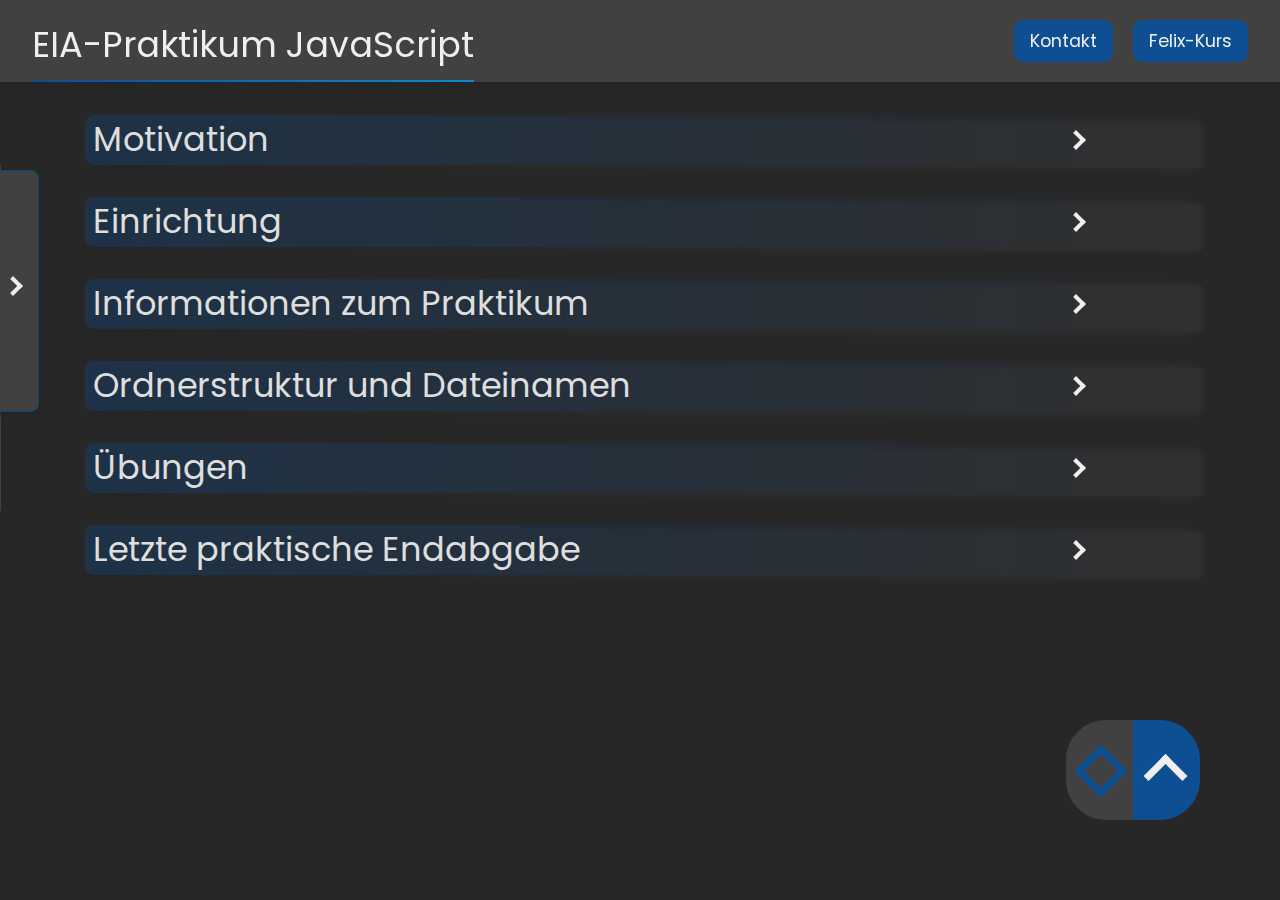
==== index_old.html @ 0e5b2df9 "WIP: change to js" ====
<!DOCTYPE html>
<html lang="de">

<head>
   <meta charset="UTF-8">
   <meta http-equiv="X-UA-Compatible" content="IE=edge">
   <meta name="viewport" content="width=device-width, initial-scale=1.0">
   <link rel="stylesheet" href="https://cdn.jsdelivr.net/npm/bootstrap@4.0.0/dist/css/bootstrap.min.css"
      integrity="sha384-Gn5384xqQ1aoWXA+058RXPxPg6fy4IWvTNh0E263XmFcJlSAwiGgFAW/dAiS6JXm" crossorigin="anonymous">
   <link rel="stylesheet" href="./css/utility.css">
   <link rel="stylesheet" href="./css/normalizer.css">
   <link rel="stylesheet" href="./css/style.css">
   <link rel="stylesheet" href="./css/fonts.css">
   <link rel="stylesheet" href="./css/media.css">
   <script src="main.js" defer></script>
   <title>EIA1 Praktikum</title>
</head>

<body>
   <header>
      <div class="header">
         <a id="title">
            <h1>EIA-Praktikum JavaScript</h1>
         </a>
         <div>
            <a class="header_a mr-1" href="./info.html"><button class="btn btn-primary">Kontakt</button></a>
            <a class="header_a"
               href="https://felix.hs-furtwangen.de/url/RepositoryEntry/7733251"
               target="_blank"><button class="btn btn-primary">Felix-Kurs</button></a>
         </div>
      </div>

      <nav>
         <ul class="navList">
            <div id="sideNavBtn">
               <span></span>
            </div>
            <li>
               <a class="navlink" id="motivationNav">Motivation</a>
            <li>
               <a class="navlink" id="introductionNav">Einrichtung</a>
               <ul class="subList">
                  <li>
                     <a class="navlink" id="vscNav">Visual Studio Code</a>
                  </li>
                  <li>
                     <a class="navlink" id="githubNav">Github</a>
                  </li>
                  <li>
                     <a class="navlink" id="gitNav"> Git</a>
                  </li>
               </ul>
            </li>
            <li>
               <a class="navlink" id="practicalNav"> Praktikum</a>
               <ul class="subList">
                  <li>
                     <a class="navlink" id="evaluationNav"> Bewertung</a>
                  </li>
                  <li>
                     <a class="navlink" id="subissionNav"> Abgabe</a>
                  </li>
                  <li>
                     <a class="navlink" id="teamworkNav"> Teamwork</a>
                  </li>
               </ul>
            </li>
            <li>
               <a class="navlink" id="filesNav">Ordnerstruktur</a>
            <li>
            <li>
               <a class="navlink" id="practiceNav">Übung(en)</a>
            <li>
            <li>
               <a class="navlink" id="examNav">Letzte Endabgabe</a>
            <li>
         </ul>
      </nav>
   </header>

   <main>
      <div class="container">

         <!------------------------------------------------------------- why --------------------------------------------------------------------->
         <h2 id="motivation" class="contentHeader topic__header accordion">Motivation<span class="arrow right"></span>
         </h2>
         <div class="panel">
            <div class="overflow-hidden">
               <p class="mb-5">Die Frage warum Personen die Medienkonzeption studieren denn auch programmieren lernen,
                  gehört zu den häufigsten Fragen. <br>
                  Obwohl alleine die Inhalte völlig ausreichend sind dies zu begründen - da Sie sich dazu entschlossen
                  haben in einem
                  digitale Beruf die Postition anzustreben, die später grundsätzlich über die Umsetzung bestimmt und Sie
                  somit auch die Inhalte zumindest kennen sollten - möchte ich hier vor allem einen anderen Aspekt
                  ansprechen, und zwar die Begeisterung davon Geschichten zu erzählen.<br> <br>
                  Das Geschichten erzählen liegt im Blut der meisten von uns, egal ob nun Studierender oder nicht. Die
                  Art der Geschichte ist zumeist nur sehr unterschiedlich, und das ist auch sehr gut so. <br>
                  Während der Begriff des Künstlers sehr offen ist, haben viele von uns das Verlangen Dinge zu
                  erschaffen. Die Begeisterung wenn etwas so funktioniert wie es soll, das schreiben eines Buches
                  welches andere Menschen begeistert, die Produktion von Musik die Emotionen und Gefühle zum Ausdruck
                  bringt. Ein spannender Film der z.B.: Misstände aufzeigt, oder einfach nur unterhält, oder ein Spiel
                  welches die Menschen fordert und dazu aufruft immer besser in dem zu werden, was sie tun. <br> Das
                  alles
                  sind Geschichten die erzählt werden wollen und hinter denen Menschen stehen um andere Menschen
                  auf irgendeiner Art zu begeistern, zu berühren. <br> <br>
                  Das Instrument der Programmierung ist hierbei eines der wichtigsten und besten Werkzeuge, da es
                  ermöglicht alles nur erdenklich in die Realtität umzusetzten und dabei ist nicht nur ein logisches
                  Denken sondern vor allem auch Kreativität und Pioniergeist gefragt. <br> Auch wenn es mit diesen
                  Worten schwierig ist Sie davon zu überzeugen sich diesem Thema zu öffnen möchte ich zumindest einer
                  anderen Person das Wort geben, die es mit ihre Poesie besser schafft davon zu Überzeugen und ich
                  hoffe, dass Sie sowohl dem folgendem Video als auch der Programmierung einer Chance geben zu zeigen,
                  was
                  dahinter steckt. <br> <br>
                  <a class="vid" target="_blank" href="https://www.youtube.com/embed/-jRREn6ifEQ"> <b> The poetry of
                        programming | Linda
                        Liukas </b> </a> <br> <br>
                  Danke an Prof. Dell´Oro für diesen Video-Tipp.
               </p>
            </div>
         </div>

         <!------------------------------------------------------------- Introduction --------------------------------------------------------------------->
         <h2 id="introduction" class="contentHeader topic__header accordion"> Einrichtung <span
               class="arrow right"></span>
         </h2>
         <div class="panel">
            <p> Um in diesem Kurs die praktischen Aufgaben zu lösen, ist es nötwendig die Arbeitsumgebung einzurichten.
               Hierzu
               benötigen Sie Programme auf dem System mit welchen Sie arbeiten werden. Da die Einrichtung während des
               ersten
               Praktikums durchgeführt wird, dient dies hier lediglich als Kurzanleitung. </p>
            <div class="ml-2">
               <!------------------------------------------------------------- VS-CODE --------------------------------------------------------------------->
               <h3 id="vsc" class="topic__subheader accordion">Visual Studio Code (VSC, VS-Code) <span
                     class="arrow right"></span></h3>
               <div class="panel">
                  <div class="overflow-hidden">
                     <p>
                        <a href="https://code.visualstudio.com/" target="_blank"><img class="logo mx-1 float-l"
                              src="./assets/img/vsc_logo.png" alt="VSC Logo">
                        </a>
                        VS-Code ist ein Texteditor mit welchem die enstsprechenden Codezeilen geschrieben werden können.
                        VSC
                        ist im Bereich der Webentwicklung der Industriestandard. Durch seine Schlankheit ist VSC nicht
                        Performancelastig und kann gleichzeitig durch Erweiterungen so angepasst werden, dass es für
                        alle Bereiche der Entwicklung passend ist, nicht nur für die Webentwicklung.
                     </p>
                  </div>
                  <div class="overflow-hidden">
                     <h4 class="install__header">Installation</h4>
                     <p><img class="logo mx-1 float-l" src="./assets/img/vsc1.jpg" alt="VSC-Mac" width="220px">
                        Sie finden VSC <a class="link" target="_blank" href="https://code.visualstudio.com/">hier</a>.
                        Mit einem Klick auf den Pfeil (rot unterstrichen in Abbildung) können Sie die MacOs (Apple-Mac)
                        Version
                        herunterladen. Achten Sie darauf, immer den Stable-Build zu nehmen. <br>
                        Anschließend führen Sie die Installation auf Ihrem System durch. Es wird geraten das Programm
                        auf englisch zu belassen.</p>
                  </div>
                  <div class="overflow-hidden">
                     <h4 class="install__header">Kurzeinweißung</h4>
                     <p><img class="mb-3" src="./assets/img/vsc2.jpg" alt="VSC Bild mit Informationen" width="100%">
                     <p class="warn"><svg class="mr-1" fill="none" xmlns="http://www.w3.org/2000/svg"
                           viewBox="0 0 24 24">
                           <path d="M3 3h16v2H5v14h14v2H3V3zm18 0h-2v18h2V3zM11 15h2v2h-2v-2zm2-8h-2v6h2V7z"
                              fill="currentColor" />
                        </svg>Ihr VSC wird nach der Installation nicht genauso aussehen, da auf
                        dem Bild individuelle Extensions installiert wurden und das Programm und über die Zeit
                        angepasst wurde.</p>
                     </p>
                  </div>
                  <div class="overflow-hidden">
                     <h4 class="install__header">Empfohlene Extensions</h4>
                     <p>Bei einem Klick auf das Extensions-Icon auf der linken Seite <img
                           src="./assets/img/ext_icon.jpg" alt="Extensions-Icon">, öffnet sich ein Menü mit dem
                        Erweiterungen gesucht und installiert werden können, folgende Erweiterungen werden empfohlen,
                        sind aber
                        nicht notwendig für das abschließen der praktischen Arbeiten:</p> <br>
                     <table class="table">
                        <thead>
                           <tr>
                              <th scope="col"></th>
                              <th scope="col">Logo</th>
                              <th scope="col">Name</th>
                              <th scope="col">Beschreibung</th>
                           </tr>
                        </thead>
                        <tbody>
                           <tr>
                              <th scope="row">1</th>
                              <td><img src="./assets/img/material_theme.jpg" alt="material_theme-Icon" width="40px">
                              </td>
                              <td>Material Theme</td>
                              <td>Hierdurch werden andere Icons im Explorer in VSC angezeigt.</td>
                           </tr>
                           <tr>
                              <th scope="row">2</th>
                              <td><img src="./assets/img/live_server.jpg" alt="live_server-Icon" width="40px">
                              </td>
                              <td>Live Server</td>
                              <td>Eine Erweiterung mit welcher besser programmiert werden kann, da bei einer Änderung
                                 die Seite automatisch neu lädt. Hierdurch wird ein Lokaler Server simuliert.</td>
                           </tr>
                           <tr>
                              <th scope="row">3</th>
                              <td><img src="./assets/img/highlight_tag.jpg" alt="highlight_tag-Icon" width="40px">
                              </td>
                              <td>Highlight Matching Tag</td>
                              <td>Highlightet entsprechende (HTML) Tags für eine bessere Übersichtlichkeit</td>
                           </tr>
                           <tr>
                              <th scope="row">4</th>
                              <td><img src="./assets/img/scss_formater.jpg" alt="scss_formater-Icon" width="40px">
                              </td>
                              <td>SCSS Formatter</td>
                              <td>SCSS Formatter sorgt dafür, dass beim verwenden von CSS die Inhalte richtig
                                 formatiert werden. Verwendet werden kann es mit Rechtsklick (MAC: Doppeltouch mit Pad
                                 oder beide Maustasten) irgendwo im Codebereich und anschließend auf "Format
                                 Document"</td>
                           </tr>
                        </tbody>
                     </table>
                  </div>
               </div>

               <!------------------------------------------------------------- GITHUB --------------------------------------------------------------------->
               <h3 id="github" class="topic__subheader accordion">Github<span class="arrow right"></span></h3>
               <div class="panel">
                  <div class="overflow-hidden">
                     <p class="mb-5"><a href="https://github.com/" target="_blank"><img class="logo mx-1 float-l"
                              src="./assets/img/github_logo.png" alt="Github Logo"></a>
                        Github ist eine Plattform für die Versionsverwaltung. Für die genauere Beschreibung von Github
                        wenden Sie sich bitte an den Professor oder einem Betreuer. Die Verwendung von solchen Portalen
                        wird im digitalen Bereich oft vorausgesetzt, weshalb es auch zum Standard gehört. Die Vorteile
                        der Benutzung werden hier kurz erläutert, hiebei wird für die bessere Vertändlichkeit nicht
                        zwischen Git und Github unterschieden.</p>
                     <table class="table">
                        <thead>
                           <tr>
                              <th scope="col"></th>
                              <th scope="col">Name</th>
                              <th scope="col">Beschreibung</th>
                           </tr>
                        </thead>
                        <tbody>
                           <tr>
                              <th scope="row">1</th>
                              <td>Sicherheit</td>
                              <td>Durch Github haben Sie jederzeit den aktuellen Stand und alle vergangenen Versionen
                                 Ihres
                                 Projektes. Falls Sie durch einen technischen Ausfall nicht mehr auf die Inhalte
                                 zugreifen können, können Sie über die Plattform immer den aktuellen Stand klonen.
                                 Außerdem ist es möglich ältere Stände zu laden, falls bei der Entwicklung etwas schief
                                 ging. Zusätzlich erlaubt es Ihnen von mehr als einem PC am Projekt zu arbeiten und beim
                                 welchsel immer auf den aktuellen Stand zu springen.</td>
                           </tr>
                           <th scope="row">2</th>
                           <td>Teamarbeit</td>
                           <td>An Projekten wird überlicherweiße nicht alleine gearbeitet sondern im Team. Durch Git
                              lassen sich ein Projekt in Branches teilen, mit welchen eine Gruppe an einem Bereich
                              arbeiten kann
                              während ein anderes Team an einem anderen Bereich arbeitet. Dies ist für das Praktikum
                              nicht relevant.</td>
                           </tr>
                        </tbody>
                     </table>
                  </div>
                  <div class="overflow-hidden">
                     <h4 class="install__header">Registrieren</h4>
                     <p>Die Registrierung finden Sie <a class="link" target="_blank"
                           href="https://github.com/">hier</a>.
                        <br>
                        Es wird geraten private Daten für die Registrierung zu verwenden, da Github zum Standard gehört
                        und Sie es auch nach dem Studium benötigen könnten. Falls Sie dies jedoch nicht möchten, können
                        Sie auch die HFU-Mail verwenden. Bedenken Sie jedoch, dass nach Beendigung des Studiums diese
                        E-Mail Adresse gelöscht wird.
                     </p>
                  </div>
               </div>
               <!------------------------------------------------------------- GIT --------------------------------------------------------------------->
               <h3 id="git" class="topic__subheader accordion">Git<span class="arrow right"></span></h3>
               <div class="panel">
                  <div class="overflow-hidden">
                     <p class="mb-5"><a href="https://git-scm.com/" target="_blank"><img class="logo mx-1 float-l"
                              src="./assets/img/git_logo.png" alt="Git Logo"></a>
                        Git ist eine Software zur Versionsverwaltung. Git wird für die Verwendung von Github und VSC
                        benötigt.
                     </p>
                  </div>
                  <div class="install">
                     <h4 class="contentHeader install__header">Installation</h4>
                     <p class="mb-5">
                        Sie finden Git hier: <a class="link" target="_blank" href="https://git-scm.com/">Windows</a>, <a
                           class="link" target="_blank" href="https://git-scm.com/download/mac">MacOs</a>. <br>

                        Für das Installieren auf MacOs, müssen Sie sich mit Homebrew oder MacPorts außeinandersetzten.
                        Die Anleitung ist auf der entsprechnenden Seite beschrieben, falls dies nicht klappen sollte
                        können Sie sich an eine*n Betreuer*in wenden.
                     </p>
                     <div class="overflow-hidden">
                     </div>
                  </div>
               </div>

            </div>
         </div>
         <!------------------------------------------------------------- Practical --------------------------------------------------------------------->
         <h2 id="practical" class="contentHeader topic__header accordion">Informationen zum Praktikum <span
               class="arrow right"></span>
         </h2>
         <div class="panel">
            <p> Hier finden Sie allgemeine Informationen zum Praktikum.</p>
            <div class="ml-2">

               <!------------------------------------------------------------- Evaluation --------------------------------------------------------------------->
               <h3 id="evaluation" class="topic__subheader accordion">Bewertungssystem<span class="arrow right"></span>
               </h3>
               <div class="panel">
                  <div class="overflow-hidden">
                     <p class="mb-3">Die Abgaben im praktischen Teil sind die Vorausgesetzung für die Durchführung der
                        praktischen
                        Endabgabe. Da die Endabgabe deutlich mehr von den Studierenden abverlangt als die Aufgaben
                        selbst, wird an einem
                        Bewertungssystem gemessen, in wie weit Sie sich für diese Endbbgabe qualifiziert haben.
                        Beim Erfüllen der jeweiligen Arbeiten, werden Ziele festgelegt welche Sie durch den praktischen
                        Teil erarbeiten sollen. Hierbei ist die Erfüllung dieser Ziele das Bewertungskriterium an dem
                        Sie gemessen werden. <br> Für jede Aufgabe erhalten Sie von der oder die Betreuer*in das
                        Feedback, ob die Ziele erreicht worden sind und Gegebenenfalls Tipps welche Ihnen helfen sollen,
                        die Punkte noch einmal zu fokusieren, die Sie noch nicht genug verinnerlicht haben könnten.
                        <br>
                     </p>

                     <table class="table">
                        <thead>
                           <tr>
                              <th scope="col"></th>
                              <th scope="col">Ausgang</th>
                              <th scope="col">Konsequenz</th>
                              <th scope="col">Feedback</th>
                           </tr>
                        </thead>
                        <tbody>
                           <tr>
                              <th scope="row">1</th>
                              <td>
                                 <p class="green"> Ziele Erfüllt </p>
                              </td>
                              <td>Aufgabe erfüllt</td>
                              <td>Der oder die Betreuer*in werden Sie darüber in Kenntnis setzen, dass das Aufgabenziel
                                 erfüllt wurde. Gegebenenfalls werden Ihnen noch Tipps gegeben wie die Aufgaben anderes
                                 bzw. besser gelöst werden könnten.</td>
                           </tr>
                           <tr>
                              <th scope="row">2</th>
                              <td>
                                 <p class="yellow"> Ziele nicht erfüllt</p>
                              </td>
                              <td>Nachbearbeitung</td>
                              <td>Im Falle, dass Sie nicht alle Ziele erfüllt haben sollten, wird Ihnen der oder die
                                 Betreuer*in
                                 mitteilen welche Aspekte der Abgabe nicht zufriedenstellend sind. Sie haben
                                 anschließend drei Tage Zeit (Mittwoch 18 Uhr der Folgewoche) die Abgabe zu verbessern.
                                 Ergibt sich nach den drei Tagen noch immer kein zufriedenstellendes Ergebnis, ist
                                 anzuzweifeln, ob Sie für die Endabgabe die Inhalte außreichend verinnerlicht haben.
                              </td>
                           </tr>
                           <tr>
                              <th scope="row">3</th>
                              <td>
                                 <p class="red"> Keine Abgabe</p>
                              </td>
                              <td>unter vorberhalt <br> von der praktischen Prüfung ausgeschlossen</td>
                              <td>Falls Sie eine Abgabe nicht abgeben, gibt es keine Nachbearbeitung. Hiebei ist
                                 jedoch wichtig zu erwähnen, dass dies nur der Fall ist, falls folgende Kriterien
                                 erfüllt sind:
                                 <ul>
                                    <li>Sie haben die Aufgabe unbegründet nicht abgegeben</li>
                                    <li>Es ist kein technischer Fehler aufgetreten (z.B.: Probleme bei der Steuerung mit
                                       Git)</li>
                                    <li>Sie haben nicht versucht mit uns Kontakt aufzunehmen</li>
                                 </ul>
                              </td>
                           </tr>
                        </tbody>
                     </table>
                     <p>Die engültige Entscheidung eines Ausschlusses der praktischen Prüfung obligt dem Lehrbeauftragen
                        bzw. Professor. Die Aufgabe der Betreuer liegt darin, Ihnen bei den Aufgaben zu unterstützen und
                        nicht Sie zu bewerten.<br>
                        Bedenken Sie, dass bei dieser Liste der persönliche Aspekt nicht mit eingeflossen ist. Somit ist
                        die
                        Kommunikation das Wichstigste bei Schwierigkeiten und Probleme. Die betreuenden Person steht es
                        frei auch weitere Nachbearbeitungen anzubieten und den Studierenden in allen anderen Aspekten
                        entgegen zu kommen, solange es zum Erfolg führt.</p>
                  </div>
               </div>

               <!------------------------------------------------------------- Submission --------------------------------------------------------------------->
               <h3 id="subission" class="topic__subheader accordion">Abgabe<span class="arrow right"></span></h3>
               <div class="panel">
                  <div class="overflow-hidden">
                     <p class="mb-3">
                        Grundsätzlich: Habt ihr Fragen, so stehen euch die lehrenden und betreuenden Personen gerne für
                        Hilfe zur Verfügung. <br> (Der Text wurde in kurzer Zeit geschrieben, daher kann es sein, dass
                        er
                        Rechtschreibfehler beinhaltet. Feedback ist erwünscht.)
                     <ul>
                        <li>
                           Achtet beim Bearbeiten darauf, dass ihr auch wirklich in eurem Repository arbeitet welches
                           ihr
                           letzte Woche im Kurs angelegt habt. Falls ihr noch kein Repository habt, könnt ihr unter
                           https://github.com/ ein Neues anlegen, hierbei spielt es keine Rolle ob ihr in der
                           Teilnehmerliste etwas anderes eingetragen habt.
                        </li><br>
                        <li>
                           Das Repository gibt es einmal als eine Art "Cloud" auf Github.com und (nach dem Clonen, nicht
                           Downloaden!) einmal lokal auf eurem Pc/Laptop. Gearbeitet wird ausschließlich lokal auf dem
                           Pc/Laptop.
                        </li><br>
                        <img class="mb-4" width="100%" src="./assets/img/introGit.jpg" alt="Github">
                        <li>
                           Sobald ihr Arbeitsschritte fertiggestellt habt, oder einfach eine Pause macht, oder einfach
                           am
                           nächsten Tag weitermachen wollt, ist es ratsam den aktuellen Stand zu pushen. Also den Stand
                           auf
                           dem Pc/Laptop auf Github zu synchronisieren (damit auf Github der gleiche Stand ist wie auf
                           eurem Pc).
                        </li> <br>
                        <li>
                           Wenn ihr Probleme mit dem Clonen und Pushen mit Github habt, ladet euch das Programm
                           <a class="link" href="https://desktop.github.com/">Github-Desktop</a> herunter, welches gut
                           für Einsteiger ist. Dort könnt ihr euch mit eurem
                           Github-Account anmelden und anschließend (falls nötig) euer Repository clonen (Hinweis: das
                           Programm
                           benötigt
                           trotzdem weiterhin Git). Ihr könnt hier auch ein Repository - welches schon auf den Pc
                           geclont wurde - öffnen (existing repository).
                           Außerdem könnt ihr durch dieses Programm auch die Inhalte pushen. Es zeigt euch die
                           Veränderungen
                           an die seit dem letzten Push hinzugefügt wurden. Damit erkennt ihr auch, ob ihr im Repository
                           seid.
                        </li><br>
                        <img class="mb-4" width="100%" src="./assets/img/git_desktop.jpg" alt="Github-Desktop">
                        Abb.: Zum Pushen eine commit message eingeben (bei Summary (required)), dann auf "commit to
                        main", anschließend auf "push origin" klicken, welches sich danach öffnet. Die message sollte
                        eine sehr kurze Beschreibung der aktuellen Arbeit beschreiben (z.B. Add: index.html) <br> <br>
                        <li>
                           Die Dateien die ihr in eurem Projekt benutzt (z.B. Bilder), müssen sich ebenfalls in eurem
                           Repository befinden. Hierbei ist es ratsam lediglich die verwendeten Bilder in das Repository
                           zu
                           kopieren und nicht alle Materials von Prof. Dr. Rausch. Ein eigenen Ordner in eurem
                           Repository, in dem die Bilder
                           gespeichert werden (z.B. img), ist ebenfalls ratsam.
                        </li><br>
                        <li>
                           Wenn ihr der Meinung seid, dass ihr eure Aufgabe fertiggestellt habt, dann pusht euer Projekt
                           auf Github, anschließend könnt ihr mit dem Link von GitHub-Pages euer Projekt begutachten.
                           <br>
                           Diese Website hier, ist ein "GitHub-Pages"-Projekt. Heißt, dass ich in meinem Repository
                           GitHub-Pages aktiviert habe: <br> (Settings -> GitHub-Pages -> Branch: main / Root ->
                           Save) <br> und
                           anschließend die Website unter: <br>
                           https://<i>euerUsername</i>.github.io/<i>euerRepository</i>/<i>dateiName.html</i> <br>
                           aufrufen kann. Das eigentlichge Repository dieser Website auf GitHub befindet sich hier:
                           https://github.com/Z3r0cks/EIA_Praktikum<br>
                           Wenn Ihr die URL dieser Website betrachtet: <br>
                           https://z3r0cks.github.io/EIA_Praktikum/index.html <br>Dann ist <i>z3r0cks</i> der
                           GitHub-Username,
                           <i>EIA_Praktikum</i> der Name des Repository auf GitHub und <i>index.html</i> die Datei die
                           angezeigt
                           werden soll.
                           Wenn somit eure HTML-Datei - in der Ihr die Aufgabe gelöst habt - index.html heißt und sie
                           sich im
                           Ordner "Aufgabe1" befindet, dann müsst ihr eure Website nach dem Pushen unter: <br>
                           https://<i>euerUsername</i>.github.io/<i>euerRepository</i>/Aufgabe1/index.html <br> aufrufen
                           können. <br> Achtet darauf, dass ihr keine Leerzeichen benutzt, benutzt als
                           beispiel den namen Aufgabe1 und nicht Aufgabe 1, da Leerzeichen in der URL nicht erlaubt
                           sind (siehe Ordnerstruktur und Dateinamen). <br>
                           Hinweiß: Ihr müsst eure Aufgabe nicht unbedingt in einem Ordner "Aufgabe1"
                           speichern, es ist nur ein Beispiel, außerdem kann es ein paar Minuten dauern, bis nach dem
                           Pushen die Website unter der URL aufrufbar ist und noch länger, wenn ihr GitHub-Pages erst
                           frisch aktiviert habt.
                        </li><br>
                        <li>
                           Nachdem ihr kontrolliert habt, ob eure Aufgabe auf der GitHub-Pages-Seite so funktioniert,
                           müsst ihr die Abgabe über Felix durchführen. Dies wird im Video weiter unten
                           erklärt.
                        </li>
                     </ul>
                     </p>
                     <p class="mb-3">Die Abgabe erfolgt über den Felix-Kurs. Hier geben Sie die entsprechenden Links zur
                        Aufgabe an.</p>
                     <ul>
                        <li>Link zu Ihrem Github Profil</li>
                        <li>Link zu Ihrer entsprechenden Aufgabe (Github-Pages, z.B:
                           https://z3r0cks.github.io/EIA_Praktikum/index.html)</li>
                        <li>Optional: Link zu Ihrem Repository</li>
                        <li>Falls benötigt: Name der anderen Studierenden (siehe Zusammenarbeit)</li>
                     </ul>
                     <p>
                        Wie die Abgabe auf Felix aus Sicht der Studierenden als auch aus der Sicht Betreuer aussieht,
                        sehen Sie in
                        folgendem Video:
                     </p> <br>
                     <a class="vid" target="_blank" href="https://www.youtube.com/embed/a86t_XYCbRw"> <b> Abgabe über
                           Felix </b> </a> <br> <br>
                  </div>
               </div>

               <!------------------------------------------------------------- teamwork --------------------------------------------------------------------->
               <h3 id="teamwork" class="topic__subheader accordion">Zusammenarbeit<span class="arrow right"></span>
               </h3>
               <div class="panel">
                  <p class="mb-3">Grundsätzlich wird die Zusammenarbeit für Abgaben nicht nur beführwortet sondern auch
                     unterstützt, da der Informationsaustausch der Studierenden ein hervorragendes Werkzeug ist, um die
                     Inhalte zu verinnerlichen. <br> Hierbei sollten Sie und Ihre Kommilitonen jedoch auf folgendes
                     achten:</p>
                  <ul>
                     <li>Arbeiten Sie nicht nur vor sich hin und lassen andere Personen bei Ihnen mitschauen, vor allem
                        dann nicht, wenn Sie einen höheren Wissensstand in dem Bereich haben als die Anderen.
                        Gleichzeitig sollten Sie Inhalte die Sie nicht kannten nich einfach abschreiben sondern sich
                        erklären
                        lassen. Bestenfalls üben Sie Inhalte um sie zu verinnerlichen.</li> <br>
                     <li>Bedenken Sie, dass Niemandem geholfen ist, wenn Sie Ihren Mitstudierenden die Inhalte
                        vorarbeiten und diese jedoch nicht verstanden worden sind. Die betreuenden Personen sind dazu
                        aufgerufen auf Inhalte einzugehen, die schlecht oder gar nicht verstanden wurden. Wenn es
                        Probleme mit einer Abgabe gibt und die Zeit ausläuft, ist es ratsamer sich an die Betreuer zu
                        melden und um
                        mehr Zeit und Hilfe zu bitten als den Studierenden die Lösungen vorzugeben. Vergessen Sie nicht,
                        dass die Endabgaben ein gutes Verständnis der Inhalte abverlangt und spätestens bei der Abgabe
                        ein
                        eigenständiges Arbeiten verlangt wird.</li><br>
                     <li>Falls Inhalte mit anderen Personen zusammen erarbeitet worden sind, schreiben Sie die Namen der
                        anderen Personen bitte bei der Abgabe mit rein (jeder für sich), damit der oder die Betreuer*in
                        weiß, dass es zu ähnlichen
                        Inhalten kommt. Zur Überprüfung ob alle die Inhalte verstanden haben, kann es dazu
                        kommen, dass die Inhalte individuell abgefagt werden.</li><br>
                     <li>Zusammenarbeit ohne die Erwähnung der anderen im Team zählt als nicht abgegeben. Bedenken Sie
                        bitte, dass Programmiercode wie eine Schrift sehr individuell ist, bei den meisten Aufgaben ist
                        ein "Abschreiben" deutlich zu erkennen und spätestens bei der Endabgabe ist dies offensichtlich.
                        Auch dann, wenn Inhalte vor der Abgabe noch verändert wurden.
                     </li> <br>
                     <li>Unterrichten Sie sich gegenseitig, erklären Sie Ihrer oder Ihrem Mitstudent*in die Inhalte
                        welche Sie erarbeitet haben, unabhängig ob diese Person die Inhalte schon kennt. Geben Sie Tipps
                        falls
                        Sie etwas besser oder anderes verstanden haben. Man verinnerlich Inhalte deutlich effektiver
                        wenn sich Gedanken darüber gemacht wird wie diese Inhalte beschrieben und erklärt werden müssen.
                     </li><br>
                     <li>Achten Sie darauf, dass Sie im Team auch alles verstanden haben, hinterfragen Sie in der Gruppe
                        die Arbeiten und suchen Sie nach Lösungen</li><br>
                     <li>Die Abgabe muss von Ihnen selbstständig erstellt werden. Sie dürfen sich jedoch mit anderen
                        Studierenden austauschen und sich gegenseitig helfen.</li>
               </div>

            </div>
         </div>

         <!------------------------------------------------------------- Files --------------------------------------------------------------------->
         <h2 id="files" class="contentHeader topic__header accordion">Ordnerstruktur und Dateinamen<span
               class="arrow right"></span>
         </h2>
         <div class="panel">
            <div class="overflow-hidden">
               <p class="mb-5">Bevor Sie mit irgendeiner Aufgabe beginnen, achten Sie bitte darauf, dass Sie eine gut
                  strukturierte Ordnerstruktur in Ihrem System benutzen. <br>
                  So eine Struktur könnte folgendermaßen aussehen:</p>
               <img class="mb-4" src="./assets/img/directory.png" alt="Ordnerstruktur"> <br>
               <p>Wichtig hierbei ist, dass sie <b>keine</b> Leerzeichen in Ordner-, und Dateinamen
                  benutzen. Versuchen Sie also entweder Namen zu verwenden die aus nur einem Wort bestehen (Für
                  Dateinamen in Aufgaben bestenfalls englische Namen) oder verwenden sie Alternativen zu Leerzeichen.
               </p>
               <br>

               <ul>
                  <li><b>Unterstrich:</b> Ich_bin_ein_dateiname</li>
                  <li><b>Bindestrich:</b> Ich-bin-ein-dateiname</li>
                  <li><b>PascalCase:</b> IchBinEinDateiname (jedes Wort groß geschrieben)</li>
                  <li><b>camelCase:</b> ichBinEinDateiname (wird vor allem für Namen in TypeScript verwendet)
                  </li>
               </ul>

            </div>
         </div>
         <!------------------------------------------------------------- Practice --------------------------------------------------------------------->
         <h2 id="practice" class="contentHeader topic__header accordion">Übungen<span class="arrow right"></span>
         </h2>
         <div class="panel">
            <div class="overflow-hidden">
               <h3 class="mb-5">Collatz-Problem</h3>

               <p>Schreiben Sie ein Programm, welches die Collatz-Folge für eine beliebige Zahl n (natürliche Zahl > 0)
                  berechnet, und die jede
                  Zahl der Zahlenfolge in der Konsole ausgibt.
                  Die Collatz-Folge ist eine Folge von Zahlen, die durch folgende Regeln definiert ist:</p>
               <ul>
                  <li>Wenn die Zahl gerade ist, teilen Sie sie durch 2.</li>
                  <li>Wenn die Zahl ungerade ist, multiplizieren Sie sie mit 3 und addieren 1 hinzu.</li>
                  <li>Wenn die Zahl 1 ist, ist die Folge beendet.</li>
               </ul>
               <p>Wenn somit die Zahl 7 der Funktion übergeben wird, wirft diese mehrere Zahlen in der Konsole
                  (console.log()) aus, bis die 1 erreicht wurde, dann hört die Funktion auf.</p>
               <p>Beispiel: Die Collatz-Folge für die Zahl 7 ist:</p>
               <p> 7 22 11 34 17 52 26 13 40 20 10 5 16 8 4 2 1</p> <br>
               <a target="_blank" href="https://de.wikipedia.org/wiki/Collatz-Problem">Collatz auf Wikipedia</a>
               <br>
               <h3 id="collatzTipps" class="topic__subheader accordion">Lösungsansätze<span class="arrow right"></span>
               </h3>
               <div class="panel">
                  <ul>
                     <li>
                        <p>Die Funktion soll die Zahlenfolge berechnen, nachdem Sie die Startzahl (n) übergeben haben.
                           Entsprechend ist ein Parameter wichtig</p>
                     </li> <br>
                     <li>
                        <p>Zu Ausgabe jeder Zahlfolge ist eine console.log() nötig, natürlich lässt es sich auch als
                           HTML
                           erstellen. Je nachdem ist es wichtig, ob deine Funktion einen Rückgabewert hat oder nicht</p>
                     </li><br>
                     <li>
                        <p>Die Funktion muss Bedingungen abfragen (if/else). Die Zahlenfolge endet immer mit: "4 2 1.
                           Somit muss
                           bei 1
                           etwas anderes passieren als bei einer ungerade oder geraden Zahl</p>
                     </li><br>
                     <li>
                        <p>Suche eine Möglichkeit, damit das Programm herausfinden kann, ob die eingebeben Zahl gerade
                           oder
                           ungerade ist. (Tipp: Modulo)</p>
                     </li><br>
                     <li>
                        <p>Wenn die Zahlen 1 noch nicht erreicht wurde, ist die Zahlenfolge nicht zu Ende. Somit muss
                           eine
                           Möglichkeit gefunden werden, womit die Funktion erst aufhört zu arbeiten sobald die 1
                           gefunden
                           wurde, und die entsprechenden Prozesse so lange wiederholt, bis eine 1 ergibt. Hierbei gibt
                           es
                           mehrere Ansätze, der einfachste wäre die sogenannte Rekursion. Heißt, dass die Funktion sich
                           selbst aufruft: <a target="_blank"
                              href="https://de.wikipedia.org/wiki/Rekursive_Programmierung">Rekursion auf Wikipedia</a>
                        </p> <br>
                     </li>
                     <li>
                        <p>Bei der Verwerwendung der Rekursion muss immer darauf geachtet werde, dass das wiederaufrufen
                           der eigenen Funktion irgendwann beendet wird.</p>
                     </li>
                  </ul>
               </div>

               <h3 id="collatzSolution" class="topic__subheader accordion">Hier klicken um die Lösung angezeigt
                  zu
                  bekommen<span class="arrow right"></span>
               </h3>
               <div class="panel">
                  <p>Hinweis: Die Funktion ist rekursiv. Das heißt, dass diese Funktion sich selbst aufruft.
                     Hierbei ist
                     zu beachten, dass es auch einen Mechanismus geben muss, der den Prozess irgendwann
                     beendet, so dass die
                     Funktion sich nicht unendlich selbst aufruft. </p>
                  <h4>Die Funktion im Ganzen:</h4>
                  <pre>
                     <code>
   <span class="colorFunction">function</span> <span class="colorFunctionCall">collatz</span>(n: <span class="colorType">number</span>): <span class="colorType">void</span> {
      <span class="colorConsole">console</span>.<span class="colorFunctionCall">log</span>(n);</span>
      <span class="colorIf">if</span>(n == 1) {
         <span class="colorConsole">console</span>.<span class="colorFunctionCall">log</span>("End");</span>
         <span class="colorIf">return</span>;
      }
      <span class="colorIf">if</span> (n % 2 == 0){
         <span class="colorFunctionCall">collatz</span>(n / 2);
      } <span class="colorIf">else</span> {
         <span class="colorFunctionCall">collatz</span>(3 * n + 1);
      }
   }

                     </code>
                  </pre>
                  <h4>Die Funktion mit Kommentaren:</h4>
                  <pre>
                     <code>
   <span class="colorComment">// Die Funktion nimmt die Zahl (number) n entgegen und wirft nichts zurück (void)</span>
   <span class="colorFunction">function</span> <span class="colorFunctionCall">collatz</span>(n: <span class="colorType">number</span>): <span class="colorType">void</span> {
      <span class="colorConsole">console</span>.<span class="colorFunctionCall">log</span>(n);</span>

      <span class="colorComment"></span>// Die If-Bedingung prüft ob die Zahl 1 ist, dann endet die Collatz-Folge</span>
      <span class="colorIf">if</span>(n == 1) {
         <span class="colorConsole">console</span>.<span class="colorFunctionCall">log</span>("End");</span>

         <span class="colorComment">// der return beendet die Funktion ohne etwas zurückzugeben. </span>
         <span class="colorComment">// Hierdurch wird der Rest der Funktion unterhalb nicht ausgeführt</span>
         <span class="colorIf">return</span>;
      }

      <span class="colorComment">// Die If-Abfrage prüft ob die Zahl gerade ist. Hier wird Modulo verwendet </span>
      <span class="colorComment">// um den Rest zu erhalten. n Modulo 2 ergibt 0 wenn die Zahl gerade ist.</span>
      <span class="colorIf">if</span> (n % 2 == 0) {
         
         <span class="colorComment">// Falls die Zahl gerade ist, wird die selbe Funktion noch einmal aufgerufen</span>
         <span class="colorComment">// und als Parameter n / 2 übergeben.</span>
         <span class="colorFunctionCall">collatz</span>(n / 2);
      } <span class="colorIf">else</span> {
         <span class="colorComment">// Falls die Zahl ungerade ist, wird die selbe Funktion ebenfalls noch einmal aufgerufen</span>
         <span class="colorComment">// und als Parameter 3 * n + 1 übergeben.</span>
         <span class="colorFunctionCall">collatz</span>(3 * n + 1);
      }   
   }

                     </code>
                  </pre>
               </div>

            </div>
         </div>

         <!------------------------------------------------------------- Letzte Prüfung --------------------------------------------------------------------->
         <h2 id="exam" class="contentHeader topic__header accordion">Letzte praktische Endabgabe<span
               class="arrow right"></span>
         </h2>
         <div class="panel">
            <div class="overflow-hidden">
               <p class="mb-3">Um zu erkennen, ob Sie die Inhalte verstanden haben können Sie hier die praktische
                  Prüfung des
                  letzten Semesters anschauen. Dies dient als Referenz für die Inhalte, die Sie in diesem Modul
                  erlernen
                  sollen.
                  Außerdem können Sie hierdurch sehen wie eine solche praktische Prüfung aufgebaut ist.</p>
               <h1>Praktikum Endaufgabe SoSe22</h1>
               <p><b>Konzipieren und entwickeln Sie eine Sprachlern-App unter Berücksichtigung folgender
                     Anforderungen:</b></p><br>
               <ul>
                  <li>Zielgruppe sind <b> deutschsprachige Nutzer</b>, die <b>Spanisch </b> in einem Anfängerkurs
                     lernen wollen.</li>
                  <li>Beim Start des Kurses in der Sprachlern-App wird zunächst ein Satz auf Deutsch angezeigt
                     (bspw.:
                     "Ich heiße Gabriel").</li>
                  <li>Ebenso werden die einzelnen Wörter der Übersetzung auf der zu erlernenden Sprache angezeigt,
                     aber
                     in einer zufälligen Reihenfolge (die Übersetzungswörter für oben genannten Satz in zufälliger
                     Reihenfolge wären bspw.: "Gabriel" "llamo" "Me").</li>
                  <li>Der Nutzer muss nun die übersetzten Wörter in der richten Reihenfolge anklicken. Der erste
                     Klick
                     muss auf das Wort an erste Stelle des übersetzten Satzes gesetzt werden, der zweite Klick auf
                     das
                     Wort an zweiter Stelle usw...</li>
                  <li>Klickt der Nutzer ein Wort richtig an, dann gibt es einen Punkt, das Wort wird in einem
                     Übersetzungsbereich angezeigt (bspw.: "Me"). Der Nutzer kann danach ein anderes Wort
                     anklicken.
                  </li>
                  <li>Klickt der Nutzer wieder ein Wort richtig an, dann gibt es einen weiteren Punkt, das Wort
                     wird
                     ergänzend im Übersetzungsbereich angezeigt ("Me llamo"). Der Nutzer kann danach ein anderes
                     Wort
                     anklicken.</li>
                  <li>Klick der Nutzer ein falsches Wort an, gibt es einen Punkt Abzug, im Übersetzungsbereich
                     werden
                     nur die bisher richtigen Wörter angezeigt.</li>
                  <li>Das Punktekonto des Nutzers darf nicht in den Minusbereich gehen. Der aktuelle Punktestand
                     ist für
                     den Nutzer immer sichtbar.</li>
                  <li>Sobald die Übersetzung vollständig ist wechselt die Anwendung zum nächsten Übungssatz.</li>
                  <li>Wenn alle Übungssätze abgeschlossen wurden wird dem Nutzer der finale Punktestand angezeigt
                     und
                     zum Abschließen des Kurses gratuliert.
                     Beim Start bzw. Neustart der Anwendung werden die Übungssätze in einer zufälligen Reihenfolge
                     durchgeführt. Ebenfalls zufällig werden immer die Worte in Ihrer Reihenfolge dargestellt.
                  </li>
                  <li>Sie können selbst die Übungssätze definieren. Ebenso können Sie selbst entscheiden, wie Sie
                     Worte
                     und Satzzeichen trennen (bspw. bei "¡La vida loca!" können die Ausrufezeichen separat oder
                     als Teil
                     der Worte verstanden werden).</li>
                  <li>Die Anwendung benötigt keine speziellen Animationen zwischen den Darstellungen. Die Inhalte
                     können
                     einfach "sofort-artig" erscheinen.</li>
                  <li>Die Sprachlern-App kann in drei Schwierigkeitsstufen gespielt werden:
                     <ol>
                        <li>Leicht: der Kurs besteht aus 5 Übungssätzen.</li>
                        <li>Mittel: der Kurs besteht aus 10 Übungssätzen.</li>
                        <li>Schwer: der Kurs besteht aus 15 Übungssätzen.</li>
                     </ol>
                  </li>
                  <li>Die Anwendung ist optimiert für eine Smartphone Darstellung im Portrait-Format (ca. 375 x
                     667
                     Pixel).</li>
               </ul>
               <h3>Beurteilung</h3>
               <p>Note der End-Abgabe basiert auf den dafür ausgefüllten Anforderungs-Punkten (siehe unten). Bis
                  zu ein
                  Punkt darf dabei nicht erfüllt sein um die 1 zu erhalten. <br>
                  Jeder weitere fehlende Punkt verringert die Note um 1. (4.0 >= Bestanden)<br>
                  Jedes erfüllte optionale Ziel erhöht die Note um 1. (Maximale Bestnote: 1).<br>
                  Der Kurs wird im Studi-Portal mit "bestanden" / "nicht bestanden" bewertet.</p>
               <h3>Tipps</h3>
               <p> Machen Sie sich ein Konzept! <br>

                  Versuchen Sie den Anlauf der Sprachlern-App in einem Flowchart/Anwendungsfalldiagramm
                  darzustellen. An
                  welchen Punkten werden Entscheidungen gefällt? Muss der Computer gewisse Sachen abfragen? Wann
                  muss
                  der
                  Nutzer interagieren, wie interagiert er, was sind seine Optionen? Welchen Ablauf hat der
                  Computer, wie
                  wählt er einen Satz aus? Wie werden die Inhalte dargestellt? Welche Elemente sind interaktiv und
                  können
                  vom Nutzer ausgewählt werden? Machen Sie sich darüber Gedanken, wann sich die Darstellung für
                  den
                  Nutzer
                  ändert.</p>
               <h3>Anforderungspunkte</h3>
               <p>
                  Gesamt: 21. (21 = 1.0, 20 = 1.0, 19 = 2.0, 18 = 3.0, 17 = 4.0, <= 16=NB) <br>
                     Nach folgenden Kriterien wird Ihre Abgabe bewertet: <br> <br>
                     <b>Konzeptentwurf</b> <br>
                     <ul>
                        <li>In einem Flussdiagramm haben Sie den grundsätzlichen Interaktionspfad der Anwendung
                           dargestellt (Interaktion des Nutzers und Verhalten des Systems). Den Papier-Entwurf
                           bitte als
                           Scan / Foto digitalisieren und beilegen.</li>
                        <li>Bilden Sie ebenso in einer Skizze die Darstellung des GUIs ab und legen Sie die
                           Darstellung
                           Ihrer Abgabe bei. Sie können ein Wireframing-Tool nutzen oder mit Papier und Bleistift
                           arbeiten (Papier-Entwurf bitte wieder scannen).</li>
                     </ul>
                     <b>HTML</b> <br>
                     <ul>
                        <li>Ein schlichter Footer mit Ihrem Namen und Matrikelnummer.</li>
                        <li>Semantische HTML-Tags wurden genutzt, Tags werden sinnvoll eingesetzt.</li>
                     </ul>
                     <b>CSS</b> <br>
                     <ul>
                        <li>Die Fläche, auf der die Übungssätze dargestellt werden, besitzt eine passende
                           Hintergrundfarbe (oder Hintergrundtextur).</li>
                        <li>Die Inhalte (Übungssatz, Übersetzungswörter, Übersetzungsbereich usw.) sind sinnvoll
                           auf dem
                           Bildschirm verteilt, voneinander unterscheidbar und überlagern sich nicht.
                        </li>
                        <li>Die einzelnen Übersetzungswörter sind als auswählbare Elemente erkennbar.</li>
                        <li>Die Darstellung ist für oben genanntes Endgeräte-Format optimiert.</li>
                     </ul>
                     <b>Programmierung</b> <br>
                     <ul>
                        <li>Das Skript erzeugt keine Fehler in der Konsole.</li>
                        <li>Ein Übungssatz mit seiner Übersetzung ist auf programmatischer Ebene sinnvoll als
                           Objekt
                           strukturiert.
                        </li>
                        <li>Das Skript bildet, je nach ausgewählter Schwierigkeitsstufe, eine bestimmte Anzahl von
                           Übungssätzen, die nacheinander ausgegeben werden.</li>
                        <li>Die Reihenfolge der Übungssätze wird zufällig generiert und variiert daher bei jedem
                           Start.
                           Jeder Übungssatz kommt nur einmal pro Kursdurchlauf vor.</li>
                        <li>Die Reihenfolge der Übersetzungswörter wird ebenfalls zufällig generiert.</li>
                        <li>Das Skript erzeugt für jeden Übungssatz und den Übersetzungswörtern eine Darstellung
                           mit
                           HTML-Elementen.</li>
                        <li>Die einzelnen Übersetzungswörter können vom Nutzer ausgewählt werden. Ein mehrfaches
                           Auswählen eines Wortes ist möglich.</li>
                        <li>Das Skript überprüft bei Auswahl eines Übersetzungswortes, ob dieses Wort in der
                           richtigen
                           Reihenfolge ausgewählt wurde. Dafür muss das Skript für ein ausgewähltes Wort die
                           entsprechende Stelle im übersetzten Satz kennen.</li>
                        <li>Das Skript übernimmt das Übersetzungswort in den Übersetzungsbereich, wenn das Wort an
                           der
                           richtigen Reihenfolge geklickt wurde und zählt den Punktestand des Nutzers um einen
                           Punkt
                           hoch.</li>
                        <li>Das Skript reduziert den Punktestand des Nutzers um einen Punkt, wenn das ausgewählte
                           Wort
                           nicht korrekt ausgewählt wurde und gibt eine einfache Fehlermeldung (per Alert) aus.
                        </li>
                        <li>Das Skript zeigt den nächsten Übungssatz an, sobald für den aktuellen Übungssatz die
                           Übersetzung vollständig ist.</li>
                        <li>Das Skript zeigt am Ende, wenn alle Übungssätze abgeschlossen wurden, eine
                           Zusammenfassung
                           mit dem finalen Punktestand an.</li>
                     </ul>
                     <b>Annotationen</b> <br>
                     <ul>
                        <li>Erklären Sie Ihren Code. Die Skript-Datei sollte mit Kommentarblöcken ergänzt sein, um
                           relevante Anwendungsblöcke und Anweisungen beschreiben zu können.</li>
                     </ul>
                     <b>Optional</b> Diese Punkte müssen NICHT erfüllt werden! Sie fließen jedoch positiv in die
                     Bewertung mit ein (siehe oben).<br>
                     <ul>
                        <li>Visuell ansprechende Darstellung der Übungssätze und Übersetzungswörter.</li>
                        <li>Das Auswählen von Wörtern und das positive Feedback an den Nutzer (richtiges /
                           falsches
                           Wort), sowie das Wechseln von einem Übungssatz zum nächsten ist animiert.</li>
                        <li>Relevante Aktionen in der Anwendung werden mit Sounds unterstützt (die Auswahl von
                           einem
                           Wort; das Feedback zur Auswahl falsch / richtig; nächster Übungssatz; Ende des Kurses).
                        </li>
                        <li>Um es für den Nutzer etwas schwerer zu machen werden zu den Worten, die im
                           tatsächlichen
                           Übersetzungssatz auch vorkommen, zusätzlich auch andere Worte angezeigt, die nicht
                           vorkommen.
                        </li>
                        <li>Zum Anwendungsstart kann der Nutzer, neben Spanisch, auch eine andere Sprache wählen,
                           die
                           geübt werden soll. Besonders schön wäre eine Erweiterung, um Ukrainisch zu lernen.</li>
                        <li>Neben der Punktezahl wird ebenfalls der aktuelle Fortschritt als Text-Element (bspw.:
                           "Übungssatz 3 von 15") und in Form eines Balkens (Progressbar) angezeigt.</li>
                     </ul>
               </p>
            </div>
         </div>
      </div>
      </div>

      <div class="navBtnWrapper">
         <button id="collapseBtn" class="navBtn navBtn-left"><span class="arrow down collapseBtn"></span></button>
         <button id="goTopBtn" class="navBtn navBtn-right"><span class="arrow top arrowBtn"></span></button>
      </div>
      </div>
   </main>
</body>

</html>
---- css/utility.css ----
.position-static {
   position: static !important;
}

.position-relative {
   position: relative !important;
}

.position-absolute {
   position: absolute !important;
}

.position-fixed {
   position: fixed !important;
}

.position-sticky {
   position: -webkit-sticky !important;
   position: sticky !important;
}

.overflow-hidden {
   overflow: hidden !important;
}

.float-l {
   float: left !important;
}
.float-r {
   float: left !important;
}

.m-1 {
   margin: 1rem !important;
}
.m-2 {
   margin: 2rem !important;
}
.m-3 {
   margin: 3rem !important;
}
.m-4 {
   margin: 4rem !important;
}
.m-5 {
   margin: 5rem !important;
}

.ml-1 {
   margin-left: 1rem !important;
}
.ml-2 {
   margin-left: 2rem !important;
}
.ml-3 {
   margin-left: 3rem !important;
}
.ml-4 {
   margin-left: 4rem !important;
}
.ml-5 {
   margin-left: 5rem !important;
}

.mr-1 {
   margin-right: 1rem !important;
}
.mr-2 {
   margin-right: 2rem !important;
}
.mr-3 {
   margin-right: 3rem !important;
}
.mr-4 {
   margin-right: 4rem !important;
}
.mr-5 {
   margin-right: 5rem !important;
}

.mx-1 {
   margin: 0 1rem !important;
}
.mx-2 {
   margin: 0 2rem !important;
}
.mx-3 {
   margin: 0 3rem !important;
}
.mx-4 {
   margin: 0 4rem !important;
}
.mx-5 {
   margin: 0 5rem !important;
}

.my-1 {
   margin: 1rem 0 !important;
}
.my-2 {
   margin: 2rem 0 !important;
}
.my-3 {
   margin: 3rem 0 !important;
}
.my-4 {
   margin: 4rem 0 !important;
}
.my-5 {
   margin: 5rem 0 !important;
}
---- css/normalizer.css ----
body {
   margin: 0;
   padding: 0;
}

h1,
h2,
h3,
h4,
h5,
h6 {
   margin: 1.5rem 0 1rem 0;
}

p {
   margin: 0;
}
---- css/style.css ----
.container {
   padding-right: 15px;
   padding-left: 15px;
   margin-right: auto;
   margin-left: auto;
   margin-top: 7.2rem;
}

body {
   margin: 0;
   padding: 0;
   background-color: #272727;
   color: #dedede;
   font-family: "Poppins";
}

.header {
   position: fixed;
   display: flex;
   z-index: 1;
   width: 100%;
   top: 0;
   transition: 0.3s;
   justify-content: space-between;
   align-items: center;
   background-color: #414141;
   padding: 0 2rem;
   box-shadow: 0px 3px 4px 0px #252525;
}

.header > a {
   cursor: pointer;
}

.header_a {
   background: none;
}

h2::before {
   content: "";
   background: linear-gradient(to right, #252525, #303030);
   position: absolute;
   height: 100%;
   width: 100%;
   z-index: -1;
   filter: blur(2px);
   border-radius: 8px;
}

.navList {
   display: none;
   cursor: pointer;
   position: fixed;
   z-index: 1;
   transition: 0.3s;
   list-style-type: none;
   background-color: #414141;
   padding: 10px 15px;
   top: 10rem;
   left: -12.3rem;
   border-radius: 0px 8px 8px 0px;
   box-shadow: 0px 3px 4px 0px #252525;
}

.navList > div {
   transition: 0.3s;
   position: absolute;
   left: 12.28rem;
   width: 2.5rem;
   height: 15.1rem;
   border-radius: 0px 8px 8px 0px;
   background-color: #414141;
   border: #004b77 1px solid;
   box-shadow: 0px 3px 4px 0px #252525;
}

.navList > div:hover {
   background-color: #252525;
}

.subList {
   list-style-type: none;
   padding: 0 0 10px 15px;
}

.navList > div > span {
   position: relative;
   top: 44%;
   right: -16%;
   transition: 0.3s;
   border: solid #efefef;
   border-width: 0px 4px 4px 0;
   display: inline-block;
   padding: 5px;
   transform: rotate(-45deg);
   -webkit-transform: rotate(-45deg);
}

.navListRight {
   right: -34% !important;
   transform: rotate(135deg) !important;
   -webkit-transform: rotate(135deg) !important;
}

.btn {
   cursor: pointer;
   border: none;
   padding: 0.5rem 1rem;
   border-radius: 9px;
}

.btn-primary {
   background-color: #0e4e92;
   color: #efefef;
   transition: 0.3s;
}

.btn-primary:hover {
   transition: 0.3s;
   background-color: #092c52;
}

a {
   color: inherit;
   text-decoration: none;
}

a {
   background: linear-gradient(to right, #0e4e92, #00a2ffbd), linear-gradient(to right, #1497be, #01d151);
   background-size:
      100% 2px,
      0 3px;
   background-position:
      100% 100%,
      0 100%;
   background-repeat: no-repeat;
   transition: background-size 400ms;
}

a:hover {
   text-decoration: none;
   background-size:
      0 2px,
      100% 3px;
}

h1 {
   color: #efefef;
}

.contentHeader {
   cursor: pointer;
   transition: 0.3s;
   padding: 0.3rem 0.5rem;
   border-radius: 9px;
}

.content,
.panel {
   transition: 0.3s;
}

.topic__header {
   margin: 0.3rem 0rem;
   padding: 0.3rem 0.5rem;
   border-radius: 9px;
   background-image: linear-gradient(to left, #ff000000, #0e4e9250);
}

.topic__header::after {
   content: "";
   position: absolute;
   border-radius: 9px;
   top: 0;
   right: 0;
   left: 0;
   bottom: 0;
   background: #0e4e9250;
   transition: 0.3s;
   opacity: 0;
}

.topic__subheader {
   margin: 0.3rem 0rem;
   border-radius: 9px;
   padding: 0.3rem 0.5rem;
   background-image: linear-gradient(to left, #ff000000, #65b9e950);
}

.topic__subheader::after,
.topic__header::after {
   content: "";
   border-radius: 9px;
   position: absolute;
   top: 0;
   right: 0;
   left: 0;
   bottom: 0;
   background: #0e4e923d;
   transition: 0.3s;
   opacity: 0;
}
.topic__subheader::after {
   background: #65b9e93b;
}

.topic__subheader:hover::after,
.topic__header:hover::after {
   opacity: 1;
}

.accordion {
   cursor: pointer;
   position: relative;
}

.install__header {
   padding: 0.3rem 0.5rem;
   border-radius: 9px;
   background-image: linear-gradient(to left, #ff000000, #0edf7650);
}

.link {
   color: #0e4e92;
}

.navlink {
   color: #afd3e7;
   background: linear-gradient(to right, #0e4e92, #00a2ffbd), linear-gradient(to right, #1497be, #01d151);
   background-size:
      100% 1px,
      0 1px;
   background-position:
      100% 100%,
      0 100%;
   background-repeat: no-repeat;
   transition: background-size 400ms;
}

.navlink:hover {
   color: #afd3e7;
   text-decoration: none;
   background-size:
      0 1px,
      100% 1px;
}

/* ARROW */
.arrow {
   display: none;
   position: absolute;
   transition: 0.3s;
   border: solid #efefef;
   border-width: 0px 4px 4px 0;
   padding: 5px;
   right: 7rem;
   top: 50%;
}

.top {
   transform: translateY(-50%) rotate(225deg);
   -webkit-transform: translateY(-50%) rotate(225deg);
}

.down {
   border: solid #0e4e92;
   transform: translateY(-50%) rotate(45deg);
   -webkit-transform: translateY(-50%) rotate(45deg);
}

.right {
   transform: translateY(-50%) rotate(-45deg);
   -webkit-transform: translateY(-50%) rotate(-45deg);
}

.arrowBtn {
   border-width: 0px 7px 7px 0;
   padding: 12px;
   right: 1.2rem;
   top: 3.5rem;
}

.collapseBtn {
   border-width: 7px 7px 7px 7px;
   padding: 12px;
   right: 5rem;
   top: 3.2rem;
   animation-name: collapse;
   animation-duration: 3s;
   animation-iteration-count: infinite;
}

.panel {
   max-height: 0;
   overflow: hidden;
   transition: max-height 0.3s ease-out;
}

.navBtnWrapper {
   display: none;
   font-size: 12px;
   position: fixed;
   right: 5rem;
   bottom: 5rem;
}

.navBtn {
   cursor: pointer;
   border: none;
   height: 100px;
   color: #efefef;
}

.navBtn-left {
   transition: 0.3s;
   border: solid #414141 4px;
   background-color: #414141;
   width: 4.2rem;
   border-radius: 40px 0 0 40px;
}

.navBtn-left:hover {
   transition: 0.3s;
   border: solid #0e4e92 4px;
   background-color: #2e2e2e;
}

.navBtn-right {
   transition: 0.3s;
   border: solid #0e4e92 4px;
   background-color: #0e4e92;
   width: 4.2rem;
   border-radius: 0 40px 40px 0;
}

.navBtn-right:hover {
   transition: 0.3s;
   border: solid #414141 4px;
   background-color: #0e4e92de;
}
.btnArrow {
   position: relative;
   animation: arrow;
}

.floatImage {
   float: left;
   width: 110px;
   height: 110px;
   margin: 0 15px;
}

.green,
.yellow,
.red {
   text-align: center;
   border-radius: 9px;
   padding: 1px 3px;
}

.green {
   background-color: #3e9e63;
}
.yellow {
   background-color: #b8bb03;
   color: black;
}
.red {
   background-color: #bd0f0f;
}

.logo {
   width: 54px;
}

.warn {
   overflow: hidden;
   border-radius: 6px;
   border: solid 2px rgb(82, 82, 82);
   margin: 0 2rem;
   padding: 0.5rem 1rem;
   background-color: #ec8713;
}

.warn > svg {
   width: 50px;
   float: left;
}

.vid {
   color: #84b5d3;
}

.infoCard {
   color: #004b77;
}

pre {
   background-color: #1e1f20;
   color: #efefef;
   border-radius: 9px;
}

.colorFunction {
   color: #2b76c7;
}

.colorFunctionCall {
   color: #dcdcaa;
}

.colorIf {
   color: #c586c0;
}

.colorType {
   color: #099274;
}

.colorComment {
   color: #8a8a8a;
}

.colorConsole {
   color: #7db5f0;
}

.codeBlock {
   display: inline-block;
   background-color: #1e1f20;
   padding: 2px 12px;
   border: 1px solid #ffffff;
   cursor: pointer;
   border-radius: 7px;
   font-size: 18px;
}

.copyToClipboard {
   position: absolute;
   right: 0;
   top: 0;
}

#copyConfirmation {
   position: fixed;
   width: 207px;
   height: 100px;
   top: 79px;
   right: 0;
   transform: translateX(-50%);
   font-size: 30px;
   text-align: center;
   padding: 1.7rem;
   border-radius: 9px;
   background-color: #0e4e92;
   color: #efefef;
}

@keyframes collapse {
   0% {
      right: 5rem;
      border-color: #0e4e92;
      border-width: 7px 7px 7px 7px;
      transform: translateY(-50%) rotate(-45deg);
      -webkit-transform: translateY(-50%) rotate(-45deg);
   }
   20% {
      right: 5rem;
      border-color: #0e4e92;
      border-width: 7px 7px 7px 7px;
      transform: translateY(-50%) rotate(-45deg);
      -webkit-transform: translateY(-50%) rotate(-45deg);
   }
   35% {
      right: 5rem;
      border-color: #0e4e92;
      border-width: 7px 7px 7px 7px;
      transform: translateY(-50%) rotate(-45deg);
      -webkit-transform: translateY(-50%) rotate(-45deg);
   }
   40% {
      border-left: solid 1px #0e4e92;
      border-bottom: solid 1px #0e4e92;
      /* border-color: #efefef; */
      border-width: 7px 7px 3px 3px;
   }
   50% {
      border-color: #0e4e92;
   }
   100% {
      right: 5.2rem;
      border-color: white;
      border-left: 0;
      border-bottom: 0;
      transform: translateY(-50%) rotate(45deg);
      -webkit-transform: translateY(-50%) rotate(45deg);
   }
}

@keyframes arrow {
   from {
      transform: translateY(-50%) rotate(45deg);
      -webkit-transform: translateY(-50%) rotate(45deg);
   }
   to {
      transform: translateY(-50%) rotate(-45deg);
      -webkit-transform: translateY(-50%) rotate(-45deg);
   }
}

@media (min-width: 0px) {
   h1 {
      font-size: 1rem;
   }
   h2 {
      font-size: 0.8rem;
   }
}

@media (min-width: 768px) {
   h1 {
      font-size: 1.5rem;
   }
   h2 {
      font-size: 0.8rem;
   }
   .container {
      width: 750px;
   }
}
@media (min-width: 992px) {
   h1 {
      font-size: 2rem;
   }
   h2 {
      font-size: 0.8rem;
   }
   .container {
      width: 970px;
   }
}
@media (min-width: 1200px) {
   h1 {
      font-size: 2.5rem;
   }
   h2 {
      font-size: 0.8rem;
   }
   .container {
      width: 1170px;
   }
}
---- css/fonts.css ----
/* poppins-regular - latin */
@font-face {
   font-family: "Poppins";
   font-style: normal;
   font-weight: 400;
   src: url("../assets/fonts/poppins-v15-latin-regular.eot"); /* IE9 Compat Modes */
   src: local(""), url("../assets/fonts/poppins-v15-latin-regular.eot?#iefix") format("embedded-opentype"),
      /* IE6-IE8 */ url("../assets/fonts/poppins-v15-latin-regular.woff2") format("woff2"),
      /* Super Modern Browsers */ url("../assets/fonts/poppins-v15-latin-regular.woff") format("woff"),
      /* Modern Browsers */ url("../assets/fonts/poppins-v15-latin-regular.ttf") format("truetype"),
      /* Safari, Android, iOS */ url("../assets/fonts/poppins-v15-latin-regular.svg#Poppins") format("svg"); /* Legacy iOS */
}
/* poppins-300italic - latin */
@font-face {
   font-family: "Poppins";
   font-style: italic;
   font-weight: 300;
   src: url("../assets/fonts/poppins-v15-latin-300italic.eot"); /* IE9 Compat Modes */
   src: local(""), url("../assets/fonts/poppins-v15-latin-300italic.eot?#iefix") format("embedded-opentype"),
      /* IE6-IE8 */ url("../assets/fonts/poppins-v15-latin-300italic.woff2") format("woff2"),
      /* Super Modern Browsers */ url("../assets/fonts/poppins-v15-latin-300italic.woff") format("woff"),
      /* Modern Browsers */ url("../assets/fonts/poppins-v15-latin-300italic.ttf") format("truetype"),
      /* Safari, Android, iOS */ url("../assets/fonts/poppins-v15-latin-300italic.svg#Poppins") format("svg"); /* Legacy iOS */
}
/* poppins-600 - latin */
@font-face {
   font-family: "Poppins";
   font-style: normal;
   font-weight: 600;
   src: url("../assets/fonts/poppins-v15-latin-600.eot"); /* IE9 Compat Modes */
   src: local(""), url("../assets/fonts/poppins-v15-latin-600.eot?#iefix") format("embedded-opentype"),
      /* IE6-IE8 */ url("../assets/fonts/poppins-v15-latin-600.woff2") format("woff2"),
      /* Super Modern Browsers */ url("../assets/fonts/poppins-v15-latin-600.woff") format("woff"),
      /* Modern Browsers */ url("../assets/fonts/poppins-v15-latin-600.ttf") format("truetype"),
      /* Safari, Android, iOS */ url("../assets/fonts/poppins-v15-latin-600.svg#Poppins") format("svg"); /* Legacy iOS */
}
---- css/media.css ----
@media (min-width: 0px) {
   h1 {
      font-size: 1rem;
   }
   h2 {
      font-size: 0.8rem;
   }
   h3,
   .vid {
      font-size: 0.6rem;
   }
   h4,
   p,
   .btn,
   li,
   table {
      font-size: 0.5rem;
   }
   .logo {
      width: 75px;
   }
}

@media (min-width: 768px) {
   h1 {
      font-size: 1.5rem;
   }
   h2 {
      font-size: 1.3rem;
   }
   h3,
   .vid {
      font-size: 1.1rem;
   }
   h4,
   p,
   .btn,
   li,
   table {
      font-size: 0.8rem;
   }
   .logo {
      width: 95px;
   }
   .container {
      width: 750px;
   }
   .navList {
      display: block;
   }
   .topic__header,
   .topic__subheader {
      margin: 0.6rem 0rem;
   }
   .navList {
      left: -10.3rem;
   }

   .navList > div {
      left: 10.33rem;
   }
}
@media (min-width: 992px) {
   h1 {
      font-size: 2rem;
   }
   h2 {
      font-size: 1.8rem;
   }
   h3,
   .vid {
      font-size: 1.6rem;
   }
   h4,
   p,
   .btn,
   li,
   table {
      font-size: 1.1rem;
   }
   .arrow {
      display: inline-block;
   }
   .logo {
      width: 150px;
   }
   .container {
      width: 970px;
   }
   .topic__header,
   .topic__subheader {
      margin: 0.6rem 0rem;
   }
   .navList {
      left: -13.2rem;
   }
   .navList > div {
      left: 13.15rem;
   }
}
@media (min-width: 1200px) {
   .navBtnWrapper {
      display: flex;
   }
   h1 {
      font-size: 2.2rem;
   }
   h2 {
      font-size: 2.1rem;
   }
   h3,
   .vid {
      font-size: 1.9rem;
   }
   .topic__header,
   .topic__subheader {
      margin: 1rem 0rem;
   }
   /* h4,
   p,
   .btn,
   li, table {
      font-size: 1.9rem;
   } */
   .container {
      width: 1170px;
   }
}
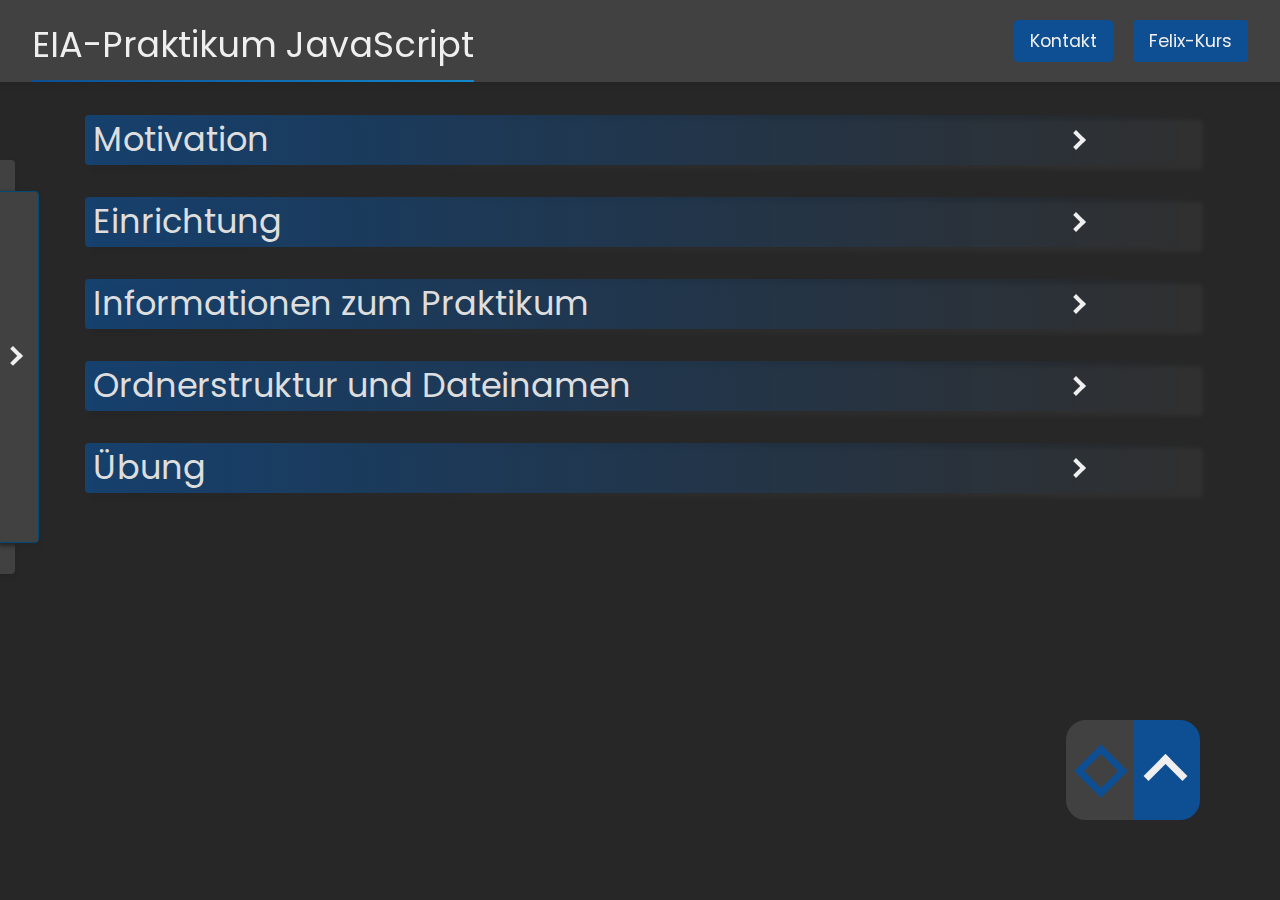
==== commit 2f879e2e: "WIP.." ====
--- a/index_old.html
+++ b/index_old.html
@@ -24,8 +24,7 @@
          </a>
          <div>
             <a class="header_a mr-1" href="./info.html"><button class="btn btn-primary">Kontakt</button></a>
-            <a class="header_a"
-               href="https://felix.hs-furtwangen.de/url/RepositoryEntry/7733251"
+            <a class="header_a" href="https://felix.hs-furtwangen.de/url/RepositoryEntry/7733251"
                target="_blank"><button class="btn btn-primary">Felix-Kurs</button></a>
          </div>
       </div>
@@ -580,7 +579,7 @@
             </div>
          </div>
          <!------------------------------------------------------------- Practice --------------------------------------------------------------------->
-         <h2 id="practice" class="contentHeader topic__header accordion">Übungen<span class="arrow right"></span>
+         <h2 id="practice" class="contentHeader topic__header accordion">Übung<span class="arrow right"></span>
          </h2>
          <div class="panel">
             <div class="overflow-hidden">
@@ -708,200 +707,6 @@
 
             </div>
          </div>
-
-         <!------------------------------------------------------------- Letzte Prüfung --------------------------------------------------------------------->
-         <h2 id="exam" class="contentHeader topic__header accordion">Letzte praktische Endabgabe<span
-               class="arrow right"></span>
-         </h2>
-         <div class="panel">
-            <div class="overflow-hidden">
-               <p class="mb-3">Um zu erkennen, ob Sie die Inhalte verstanden haben können Sie hier die praktische
-                  Prüfung des
-                  letzten Semesters anschauen. Dies dient als Referenz für die Inhalte, die Sie in diesem Modul
-                  erlernen
-                  sollen.
-                  Außerdem können Sie hierdurch sehen wie eine solche praktische Prüfung aufgebaut ist.</p>
-               <h1>Praktikum Endaufgabe SoSe22</h1>
-               <p><b>Konzipieren und entwickeln Sie eine Sprachlern-App unter Berücksichtigung folgender
-                     Anforderungen:</b></p><br>
-               <ul>
-                  <li>Zielgruppe sind <b> deutschsprachige Nutzer</b>, die <b>Spanisch </b> in einem Anfängerkurs
-                     lernen wollen.</li>
-                  <li>Beim Start des Kurses in der Sprachlern-App wird zunächst ein Satz auf Deutsch angezeigt
-                     (bspw.:
-                     "Ich heiße Gabriel").</li>
-                  <li>Ebenso werden die einzelnen Wörter der Übersetzung auf der zu erlernenden Sprache angezeigt,
-                     aber
-                     in einer zufälligen Reihenfolge (die Übersetzungswörter für oben genannten Satz in zufälliger
-                     Reihenfolge wären bspw.: "Gabriel" "llamo" "Me").</li>
-                  <li>Der Nutzer muss nun die übersetzten Wörter in der richten Reihenfolge anklicken. Der erste
-                     Klick
-                     muss auf das Wort an erste Stelle des übersetzten Satzes gesetzt werden, der zweite Klick auf
-                     das
-                     Wort an zweiter Stelle usw...</li>
-                  <li>Klickt der Nutzer ein Wort richtig an, dann gibt es einen Punkt, das Wort wird in einem
-                     Übersetzungsbereich angezeigt (bspw.: "Me"). Der Nutzer kann danach ein anderes Wort
-                     anklicken.
-                  </li>
-                  <li>Klickt der Nutzer wieder ein Wort richtig an, dann gibt es einen weiteren Punkt, das Wort
-                     wird
-                     ergänzend im Übersetzungsbereich angezeigt ("Me llamo"). Der Nutzer kann danach ein anderes
-                     Wort
-                     anklicken.</li>
-                  <li>Klick der Nutzer ein falsches Wort an, gibt es einen Punkt Abzug, im Übersetzungsbereich
-                     werden
-                     nur die bisher richtigen Wörter angezeigt.</li>
-                  <li>Das Punktekonto des Nutzers darf nicht in den Minusbereich gehen. Der aktuelle Punktestand
-                     ist für
-                     den Nutzer immer sichtbar.</li>
-                  <li>Sobald die Übersetzung vollständig ist wechselt die Anwendung zum nächsten Übungssatz.</li>
-                  <li>Wenn alle Übungssätze abgeschlossen wurden wird dem Nutzer der finale Punktestand angezeigt
-                     und
-                     zum Abschließen des Kurses gratuliert.
-                     Beim Start bzw. Neustart der Anwendung werden die Übungssätze in einer zufälligen Reihenfolge
-                     durchgeführt. Ebenfalls zufällig werden immer die Worte in Ihrer Reihenfolge dargestellt.
-                  </li>
-                  <li>Sie können selbst die Übungssätze definieren. Ebenso können Sie selbst entscheiden, wie Sie
-                     Worte
-                     und Satzzeichen trennen (bspw. bei "¡La vida loca!" können die Ausrufezeichen separat oder
-                     als Teil
-                     der Worte verstanden werden).</li>
-                  <li>Die Anwendung benötigt keine speziellen Animationen zwischen den Darstellungen. Die Inhalte
-                     können
-                     einfach "sofort-artig" erscheinen.</li>
-                  <li>Die Sprachlern-App kann in drei Schwierigkeitsstufen gespielt werden:
-                     <ol>
-                        <li>Leicht: der Kurs besteht aus 5 Übungssätzen.</li>
-                        <li>Mittel: der Kurs besteht aus 10 Übungssätzen.</li>
-                        <li>Schwer: der Kurs besteht aus 15 Übungssätzen.</li>
-                     </ol>
-                  </li>
-                  <li>Die Anwendung ist optimiert für eine Smartphone Darstellung im Portrait-Format (ca. 375 x
-                     667
-                     Pixel).</li>
-               </ul>
-               <h3>Beurteilung</h3>
-               <p>Note der End-Abgabe basiert auf den dafür ausgefüllten Anforderungs-Punkten (siehe unten). Bis
-                  zu ein
-                  Punkt darf dabei nicht erfüllt sein um die 1 zu erhalten. <br>
-                  Jeder weitere fehlende Punkt verringert die Note um 1. (4.0 >= Bestanden)<br>
-                  Jedes erfüllte optionale Ziel erhöht die Note um 1. (Maximale Bestnote: 1).<br>
-                  Der Kurs wird im Studi-Portal mit "bestanden" / "nicht bestanden" bewertet.</p>
-               <h3>Tipps</h3>
-               <p> Machen Sie sich ein Konzept! <br>
-
-                  Versuchen Sie den Anlauf der Sprachlern-App in einem Flowchart/Anwendungsfalldiagramm
-                  darzustellen. An
-                  welchen Punkten werden Entscheidungen gefällt? Muss der Computer gewisse Sachen abfragen? Wann
-                  muss
-                  der
-                  Nutzer interagieren, wie interagiert er, was sind seine Optionen? Welchen Ablauf hat der
-                  Computer, wie
-                  wählt er einen Satz aus? Wie werden die Inhalte dargestellt? Welche Elemente sind interaktiv und
-                  können
-                  vom Nutzer ausgewählt werden? Machen Sie sich darüber Gedanken, wann sich die Darstellung für
-                  den
-                  Nutzer
-                  ändert.</p>
-               <h3>Anforderungspunkte</h3>
-               <p>
-                  Gesamt: 21. (21 = 1.0, 20 = 1.0, 19 = 2.0, 18 = 3.0, 17 = 4.0, <= 16=NB) <br>
-                     Nach folgenden Kriterien wird Ihre Abgabe bewertet: <br> <br>
-                     <b>Konzeptentwurf</b> <br>
-                     <ul>
-                        <li>In einem Flussdiagramm haben Sie den grundsätzlichen Interaktionspfad der Anwendung
-                           dargestellt (Interaktion des Nutzers und Verhalten des Systems). Den Papier-Entwurf
-                           bitte als
-                           Scan / Foto digitalisieren und beilegen.</li>
-                        <li>Bilden Sie ebenso in einer Skizze die Darstellung des GUIs ab und legen Sie die
-                           Darstellung
-                           Ihrer Abgabe bei. Sie können ein Wireframing-Tool nutzen oder mit Papier und Bleistift
-                           arbeiten (Papier-Entwurf bitte wieder scannen).</li>
-                     </ul>
-                     <b>HTML</b> <br>
-                     <ul>
-                        <li>Ein schlichter Footer mit Ihrem Namen und Matrikelnummer.</li>
-                        <li>Semantische HTML-Tags wurden genutzt, Tags werden sinnvoll eingesetzt.</li>
-                     </ul>
-                     <b>CSS</b> <br>
-                     <ul>
-                        <li>Die Fläche, auf der die Übungssätze dargestellt werden, besitzt eine passende
-                           Hintergrundfarbe (oder Hintergrundtextur).</li>
-                        <li>Die Inhalte (Übungssatz, Übersetzungswörter, Übersetzungsbereich usw.) sind sinnvoll
-                           auf dem
-                           Bildschirm verteilt, voneinander unterscheidbar und überlagern sich nicht.
-                        </li>
-                        <li>Die einzelnen Übersetzungswörter sind als auswählbare Elemente erkennbar.</li>
-                        <li>Die Darstellung ist für oben genanntes Endgeräte-Format optimiert.</li>
-                     </ul>
-                     <b>Programmierung</b> <br>
-                     <ul>
-                        <li>Das Skript erzeugt keine Fehler in der Konsole.</li>
-                        <li>Ein Übungssatz mit seiner Übersetzung ist auf programmatischer Ebene sinnvoll als
-                           Objekt
-                           strukturiert.
-                        </li>
-                        <li>Das Skript bildet, je nach ausgewählter Schwierigkeitsstufe, eine bestimmte Anzahl von
-                           Übungssätzen, die nacheinander ausgegeben werden.</li>
-                        <li>Die Reihenfolge der Übungssätze wird zufällig generiert und variiert daher bei jedem
-                           Start.
-                           Jeder Übungssatz kommt nur einmal pro Kursdurchlauf vor.</li>
-                        <li>Die Reihenfolge der Übersetzungswörter wird ebenfalls zufällig generiert.</li>
-                        <li>Das Skript erzeugt für jeden Übungssatz und den Übersetzungswörtern eine Darstellung
-                           mit
-                           HTML-Elementen.</li>
-                        <li>Die einzelnen Übersetzungswörter können vom Nutzer ausgewählt werden. Ein mehrfaches
-                           Auswählen eines Wortes ist möglich.</li>
-                        <li>Das Skript überprüft bei Auswahl eines Übersetzungswortes, ob dieses Wort in der
-                           richtigen
-                           Reihenfolge ausgewählt wurde. Dafür muss das Skript für ein ausgewähltes Wort die
-                           entsprechende Stelle im übersetzten Satz kennen.</li>
-                        <li>Das Skript übernimmt das Übersetzungswort in den Übersetzungsbereich, wenn das Wort an
-                           der
-                           richtigen Reihenfolge geklickt wurde und zählt den Punktestand des Nutzers um einen
-                           Punkt
-                           hoch.</li>
-                        <li>Das Skript reduziert den Punktestand des Nutzers um einen Punkt, wenn das ausgewählte
-                           Wort
-                           nicht korrekt ausgewählt wurde und gibt eine einfache Fehlermeldung (per Alert) aus.
-                        </li>
-                        <li>Das Skript zeigt den nächsten Übungssatz an, sobald für den aktuellen Übungssatz die
-                           Übersetzung vollständig ist.</li>
-                        <li>Das Skript zeigt am Ende, wenn alle Übungssätze abgeschlossen wurden, eine
-                           Zusammenfassung
-                           mit dem finalen Punktestand an.</li>
-                     </ul>
-                     <b>Annotationen</b> <br>
-                     <ul>
-                        <li>Erklären Sie Ihren Code. Die Skript-Datei sollte mit Kommentarblöcken ergänzt sein, um
-                           relevante Anwendungsblöcke und Anweisungen beschreiben zu können.</li>
-                     </ul>
-                     <b>Optional</b> Diese Punkte müssen NICHT erfüllt werden! Sie fließen jedoch positiv in die
-                     Bewertung mit ein (siehe oben).<br>
-                     <ul>
-                        <li>Visuell ansprechende Darstellung der Übungssätze und Übersetzungswörter.</li>
-                        <li>Das Auswählen von Wörtern und das positive Feedback an den Nutzer (richtiges /
-                           falsches
-                           Wort), sowie das Wechseln von einem Übungssatz zum nächsten ist animiert.</li>
-                        <li>Relevante Aktionen in der Anwendung werden mit Sounds unterstützt (die Auswahl von
-                           einem
-                           Wort; das Feedback zur Auswahl falsch / richtig; nächster Übungssatz; Ende des Kurses).
-                        </li>
-                        <li>Um es für den Nutzer etwas schwerer zu machen werden zu den Worten, die im
-                           tatsächlichen
-                           Übersetzungssatz auch vorkommen, zusätzlich auch andere Worte angezeigt, die nicht
-                           vorkommen.
-                        </li>
-                        <li>Zum Anwendungsstart kann der Nutzer, neben Spanisch, auch eine andere Sprache wählen,
-                           die
-                           geübt werden soll. Besonders schön wäre eine Erweiterung, um Ukrainisch zu lernen.</li>
-                        <li>Neben der Punktezahl wird ebenfalls der aktuelle Fortschritt als Text-Element (bspw.:
-                           "Übungssatz 3 von 15") und in Form eines Balkens (Progressbar) angezeigt.</li>
-                     </ul>
-               </p>
-            </div>
-         </div>
-      </div>
       </div>
 
       <div class="navBtnWrapper">
--- a/css/style.css
+++ b/css/style.css
@@ -1,17 +1,21 @@
+body {
+   margin: 0;
+   padding: 0;
+   background-color: #272727;
+   color: #dedede;
+   font-family: "Poppins";
+}
+
+pre {
+   padding: 0;
+   margin: 0;
+}
 .container {
    padding-right: 15px;
    padding-left: 15px;
    margin-right: auto;
    margin-left: auto;
    margin-top: 7.2rem;
-}
-
-body {
-   margin: 0;
-   padding: 0;
-   background-color: #272727;
-   color: #dedede;
-   font-family: "Poppins";
 }
 
 .header {
@@ -44,8 +48,15 @@
    width: 100%;
    z-index: -1;
    filter: blur(2px);
-   border-radius: 8px;
-}
+   border-radius: 4px;
+}
+
+#sideNavBtn {
+   top: 50%;
+   transform: translateY(-50%);
+   height: 85%;
+}
+
 
 .navList {
    display: none;
@@ -55,10 +66,10 @@
    transition: 0.3s;
    list-style-type: none;
    background-color: #414141;
-   padding: 10px 15px;
+   padding: 10px 22px;
    top: 10rem;
    left: -12.3rem;
-   border-radius: 0px 8px 8px 0px;
+   border-radius: 0px 4px 4px 0px;
    box-shadow: 0px 3px 4px 0px #252525;
 }
 
@@ -68,7 +79,7 @@
    left: 12.28rem;
    width: 2.5rem;
    height: 15.1rem;
-   border-radius: 0px 8px 8px 0px;
+   border-radius: 0px 4px 4px 0px;
    background-color: #414141;
    border: #004b77 1px solid;
    box-shadow: 0px 3px 4px 0px #252525;
@@ -106,7 +117,7 @@
    cursor: pointer;
    border: none;
    padding: 0.5rem 1rem;
-   border-radius: 9px;
+   border-radius: 4px;
 }
 
 .btn-primary {
@@ -152,7 +163,7 @@
    cursor: pointer;
    transition: 0.3s;
    padding: 0.3rem 0.5rem;
-   border-radius: 9px;
+   border-radius: 4px;
 }
 
 .content,
@@ -163,14 +174,14 @@
 .topic__header {
    margin: 0.3rem 0rem;
    padding: 0.3rem 0.5rem;
-   border-radius: 9px;
-   background-image: linear-gradient(to left, #ff000000, #0e4e9250);
+   border-radius: 4px;
+   background-image: linear-gradient(to left, #ff000000, #0e4e92a9);
 }
 
 .topic__header::after {
    content: "";
    position: absolute;
-   border-radius: 9px;
+   border-radius: 4px;
    top: 0;
    right: 0;
    left: 0;
@@ -181,16 +192,15 @@
 }
 
 .topic__subheader {
-   margin: 0.3rem 0rem;
-   border-radius: 9px;
-   padding: 0.3rem 0.5rem;
-   background-image: linear-gradient(to left, #ff000000, #65b9e950);
+   border-radius: 4px;
+   padding: 0.2rem 2rem;
+   background-image: linear-gradient(to left, #00ff3cb0, #d3e96550);
 }
 
 .topic__subheader::after,
 .topic__header::after {
    content: "";
-   border-radius: 9px;
+   border-radius: 4px;
    position: absolute;
    top: 0;
    right: 0;
@@ -216,12 +226,16 @@
 
 .install__header {
    padding: 0.3rem 0.5rem;
-   border-radius: 9px;
+   border-radius: 4px;
    background-image: linear-gradient(to left, #ff000000, #0edf7650);
 }
 
 .link {
    color: #0e4e92;
+}
+
+li {
+   margin-bottom: 0.3rem;
 }
 
 .navlink {
@@ -316,7 +330,7 @@
    border: solid #414141 4px;
    background-color: #414141;
    width: 4.2rem;
-   border-radius: 40px 0 0 40px;
+   border-radius: 20px 0 0 20px;
 }
 
 .navBtn-left:hover {
@@ -330,7 +344,7 @@
    border: solid #0e4e92 4px;
    background-color: #0e4e92;
    width: 4.2rem;
-   border-radius: 0 40px 40px 0;
+   border-radius: 0 20px 20px 0;
 }
 
 .navBtn-right:hover {
@@ -354,7 +368,7 @@
 .yellow,
 .red {
    text-align: center;
-   border-radius: 9px;
+   border-radius: 4px;
    padding: 1px 3px;
 }
 
@@ -375,7 +389,7 @@
 
 .warn {
    overflow: hidden;
-   border-radius: 6px;
+   border-radius: 2px;
    border: solid 2px rgb(82, 82, 82);
    margin: 0 2rem;
    padding: 0.5rem 1rem;
@@ -398,19 +412,43 @@
 pre {
    background-color: #1e1f20;
    color: #efefef;
-   border-radius: 9px;
+   border-radius: 2px;
 }
 
 .colorFunction {
    color: #2b76c7;
 }
 
+.colorVariable {
+   color: #9cdcfe;
+}
+
 .colorFunctionCall {
    color: #dcdcaa;
 }
 
+.colorAttribute {
+   color: #9cdcfe;
+}
+
+.colorTag {
+   color: #569cd6;
+}
+
 .colorIf {
    color: #c586c0;
+}
+
+.colorFor {
+   color: #c586c0;
+}
+
+.colorString {
+   color: #ce9178;
+}
+
+.colorBoolean {
+   color: #569cd6;
 }
 
 .colorType {
@@ -431,14 +469,29 @@
    padding: 2px 12px;
    border: 1px solid #ffffff;
    cursor: pointer;
-   border-radius: 7px;
-   font-size: 18px;
+   border-radius: 3px;
+   transition: 0.2s;
+}
+
+pre {
+   transition: 0.2s;
+}
+
+.codeBlock:hover {
+   background-color: #2b2c2d;
+   transition: 0.2s;
+}
+
+.codeBlock:hover > pre {
+   background-color: #2b2c2d;
+   transition: 0.2s;
 }
 
 .copyToClipboard {
    position: absolute;
-   right: 0;
-   top: 0;
+   right: 5px;
+   top: 3px;
+   width: 20px;
 }
 
 #copyConfirmation {
@@ -451,9 +504,19 @@
    font-size: 30px;
    text-align: center;
    padding: 1.7rem;
-   border-radius: 9px;
+   border-radius: 4px;
    background-color: #0e4e92;
    color: #efefef;
+}
+
+.header_nav {
+   display: none;
+}
+
+@media (min-width: 450px) {
+   .header_nav {
+      display: flex;
+   }
 }
 
 @keyframes collapse {
@@ -509,6 +572,12 @@
 }
 
 @media (min-width: 0px) {
+   .copyToClipboard {
+      width: 15px;
+   }
+   .codeBlock {
+      min-width: 90%;
+   }
    h1 {
       font-size: 1rem;
    }
@@ -518,6 +587,9 @@
 }
 
 @media (min-width: 768px) {
+   .copyToClipboard {
+      width: 20px;
+   }
    h1 {
       font-size: 1.5rem;
    }
--- a/css/media.css
+++ b/css/media.css
@@ -3,18 +3,18 @@
       font-size: 1rem;
    }
    h2 {
+      font-size: 1rem;
+   }
+   h3 {
       font-size: 0.8rem;
-   }
-   h3,
-   .vid {
-      font-size: 0.6rem;
    }
    h4,
    p,
-   .btn,
+   .vid .btn,
+   .codeBlock,
    li,
    table {
-      font-size: 0.5rem;
+      font-size: 0.8rem;
    }
    .logo {
       width: 75px;
@@ -28,12 +28,12 @@
    h2 {
       font-size: 1.3rem;
    }
-   h3,
-   .vid {
+   h3 {
       font-size: 1.1rem;
    }
    h4,
    p,
+   .vid,
    .btn,
    li,
    table {
@@ -67,13 +67,13 @@
    h2 {
       font-size: 1.8rem;
    }
-   h3,
-   .vid {
+   h3 {
       font-size: 1.6rem;
    }
    h4,
    p,
-   .btn,
+   .vid,
+   .codeBlock, .btn,
    li,
    table {
       font-size: 1.1rem;
@@ -108,8 +108,7 @@
    h2 {
       font-size: 2.1rem;
    }
-   h3,
-   .vid {
+   h3 {
       font-size: 1.9rem;
    }
    .topic__header,
